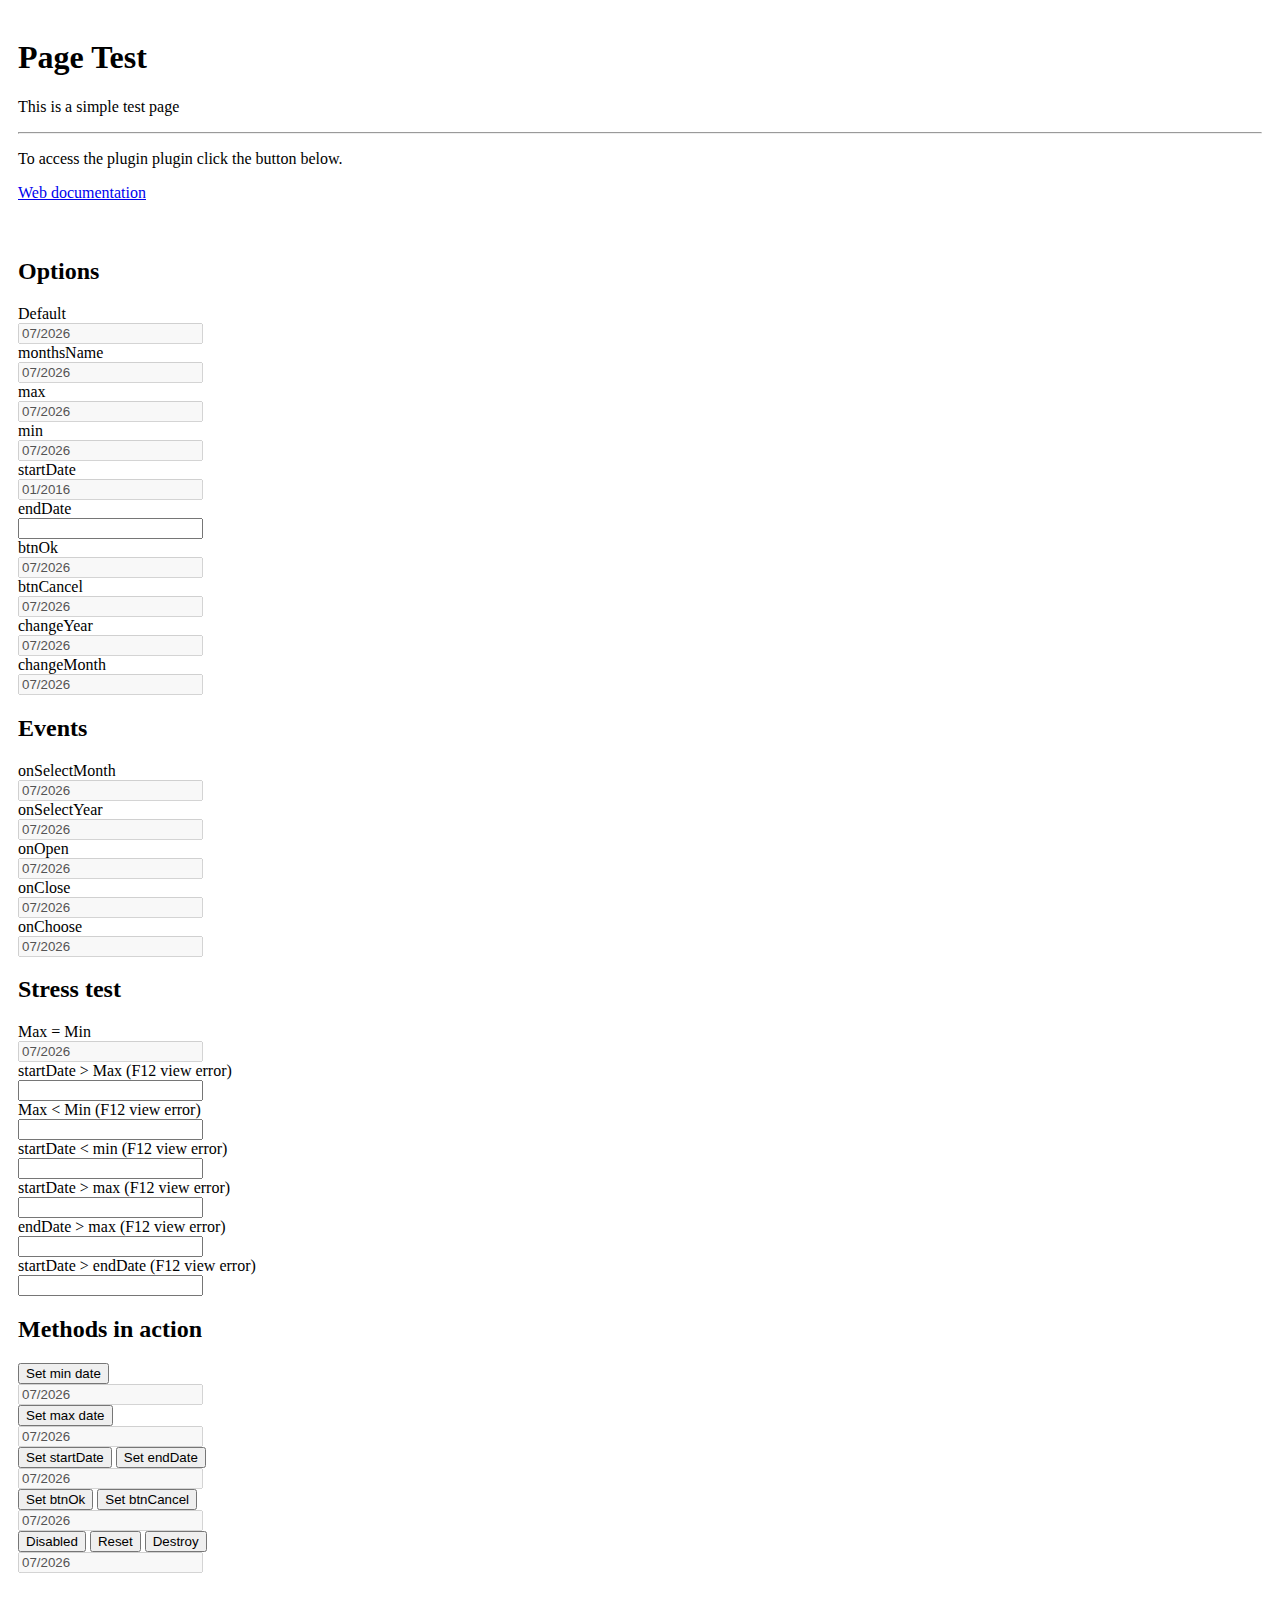
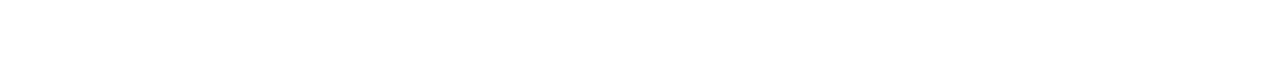
==== test/index.html @ 21e7c51b "update" ====
<!doctype html>
<html lang="en">
    <head>
        <!-- Required meta tags -->
        <meta charset="utf-8">
        <meta name="viewport" content="width=device-width, initial-scale=1, shrink-to-fit=no">

        <!-- Bootstrap CSS -->
        <link rel="stylesheet" href="https://stackpath.bootstrapcdn.com/bootstrap/4.1.1/css/bootstrap.min.css" integrity="sha384-WskhaSGFgHYWDcbwN70/dfYBj47jz9qbsMId/iRN3ewGhXQFZCSftd1LZCfmhktB" crossorigin="anonymous">
        <link rel="stylesheet" href="../src/super-monthpicker.css">

        <title>Page Test</title>
        <style type="text/css">
            label {
                display: block;
            }
        </style>
    </head>
    <body>
        <div class="container-fluid">
            <div class="jumbotron">
                <h1 class="display-4">Page Test</h1>
                <p class="lead">This is a simple test page</p>
                <hr class="my-4">
                <p>To access the plugin plugin click the button below.</p>
                <a class="btn btn-primary btn-lg" href="#" role="button">Web documentation</a>
            </div>
            <br>
            <br>
            <div class="row">
                <div class="col-sm">
                    <h2>Options</h2>
                    <form>
                        <div class="form-group">
                            <label>Default</label>
                            <input class="form-control" type="text" id="date">
                        </div>
                        <div class="form-group">
                            <label>monthsName</label>
                            <input class="form-control" type="text" id="date2">
                        </div>
                        <div class="form-group">
                            <label>max</label>
                            <input class="form-control" type="text" id="date3">
                        </div>
                        <div class="form-group">
                            <label>min</label>
                            <input class="form-control" type="text" id="date4">
                        </div>
                        <div class="form-group">
                            <label>startDate</label>
                            <input class="form-control" type="text" id="date5">
                        </div>
                        <div class="form-group">
                            <label>endDate</label>
                            <input class="form-control" type="text" id="date6">
                        </div>
                        <div class="form-group">
                            <label>btnOk</label>
                            <input class="form-control" type="text" id="date7">
                        </div>
                        <div class="form-group">
                            <label>btnCancel</label>
                            <input class="form-control" type="text" id="date8">
                        </div>
                        <div class="form-group">
                            <label>changeYear</label>
                            <input class="form-control" type="text" id="date9">
                        </div>
                        <div class="form-group">
                            <label>changeMonth</label>
                            <input class="form-control" type="text" id="date10">
                        </div>
                    </form>
                </div>
                <div class="col-sm">
                    <h2>Events</h2>
                    <form>
                        <div class="form-group">
                            <label>onSelectMonth</label>
                            <input class="form-control" type="text" id="date11">
                        </div>
                        <div class="form-group">
                            <label>onSelectYear</label>
                            <input class="form-control" type="text" id="date12">
                        </div>
                        <div class="form-group">
                            <label>onOpen</label>
                            <input class="form-control" type="text" id="date13">
                        </div>
                        <div class="form-group">
                            <label>onClose</label>
                            <input class="form-control" type="text" id="date14">
                        </div>
                        <div class="form-group">
                            <label>onChoose</label>
                            <input class="form-control" type="text" id="date15">
                        </div>
                    </form>
                </div>
                <div class="col-sm">
                    <h2>Stress test</h2>
                    <form>
                        <div class="form-group">
                            <label>Max = Min</label>
                            <input class="form-control" type="text" id="date16">
                        </div>
                        <div class="form-group">
                            <label>startDate > Max (F12 view error)</label>
                            <input class="form-control" type="text" id="date17">
                        </div>
                        <div class="form-group">
                            <label>Max < Min (F12 view error)</label>
                            <input class="form-control" type="text" id="date18">
                        </div>
                        <div class="form-group">
                            <label>startDate < min (F12 view error)</label>
                            <input class="form-control" type="text" id="date19">
                        </div>
                        <div class="form-group">
                            <label>startDate > max (F12 view error)</label>
                            <input class="form-control" type="text" id="date20">
                        </div>
                        <div class="form-group">
                            <label>endDate > max (F12 view error)</label>
                            <input class="form-control" type="text" id="date21">
                        </div>
                        <div class="form-group">
                            <label>startDate > endDate (F12 view error)</label>
                            <input class="form-control" type="text" id="date22">
                        </div>
                    </form>
                </div>
                <div class="col-sm">
                    <h2>Methods in action</h2>
                    <form>
                        <div class="form-group">
                            <label><button type="button" id="btnDate23" class="btn btn-primary btn-sm">Set min date</button></label>
                            <input class="form-control" type="text" id="date23">
                        </div>
                        <div class="form-group">
                            <label><button type="button" id="btnDate24" class="btn btn-primary btn-sm">Set max date</button></label>
                            <input class="form-control" type="text" id="date24">
                        </div>
                        <div class="form-group">
                            <label>
                                <button type="button" id="btnDate25" class="btn btn-primary btn-sm">Set startDate</button>
                                <button type="button" id="btnDate251" class="btn btn-primary btn-sm">Set endDate</button>
                            </label>
                            <input class="form-control" type="text" id="date25">
                        </div>
                        <div class="form-group">
                            <label>
                                <button type="button" id="btnDate26" class="btn btn-primary btn-sm">Set btnOk</button>
                                <button type="button" id="btnDate27" class="btn btn-primary btn-sm">Set btnCancel</button>
                            </label>
                            <input class="form-control" type="text" id="date26">
                        </div>
                        <div class="form-group">
                            <label>
                                <button type="button" id="btnDate28" class="btn btn-primary btn-sm">Disabled</button>
                                <button type="button" id="btnDate29" class="btn btn-primary btn-sm">Reset</button>
                                <button type="button" id="btnDate30" class="btn btn-primary btn-sm">Destroy</button>
                            </label>
                            <input class="form-control" type="text" id="date27">
                        </div>
                    </form>
                </div>
            </div>
        </div>
        <br>
        <br>
        <br>
        <br>

        <!-- Optional JavaScript -->
        <!-- jQuery first, then Popper.js, then Bootstrap JS -->
        <script src="https://code.jquery.com/jquery-3.3.1.slim.min.js" integrity="sha384-q8i/X+965DzO0rT7abK41JStQIAqVgRVzpbzo5smXKp4YfRvH+8abtTE1Pi6jizo" crossorigin="anonymous"></script>
        <script src="https://cdnjs.cloudflare.com/ajax/libs/popper.js/1.14.3/umd/popper.min.js" integrity="sha384-ZMP7rVo3mIykV+2+9J3UJ46jBk0WLaUAdn689aCwoqbBJiSnjAK/l8WvCWPIPm49" crossorigin="anonymous"></script>
        <script src="https://stackpath.bootstrapcdn.com/bootstrap/4.1.1/js/bootstrap.min.js" integrity="sha384-smHYKdLADwkXOn1EmN1qk/HfnUcbVRZyYmZ4qpPea6sjB/pTJ0euyQp0Mk8ck+5T" crossorigin="anonymous"></script>
        <script type="text/javascript" src="../src/super-monthpicker.js"></script>
        <script type="text/javascript">
            $('#date').sMonthPicker();

            $('#date2').sMonthPicker({
                monthsName: ['Jan', 'Fev', 'Mar', 'Abr', 'Mai', 'Jun', 'Jul', 'Ago', 'Set', 'Out', 'Nov', 'Dez']
            });

            $('#date3').sMonthPicker({
                max: new Date()
            });

            $('#date4').sMonthPicker({
                min: new Date()
            });

            $('#date5').sMonthPicker({
                startDate: '01-2016'
            });

            $('#date6').sMonthPicker({
                endDate: '09-2018'
            });

            $('#date7').sMonthPicker({
                btnOk: 'Change'
            });

            $('#date8').sMonthPicker({
                btnCancel: 'Close'
            });
            $('#date9').sMonthPicker({
                changeYear: false
            });
            $('#date10').sMonthPicker({
                changeMonth: false
            });
            $('#date11').sMonthPicker({
                onSelectMonth: function () {
                    alert('onSelectMonth');
                }
            });

            $('#date12').sMonthPicker({
                onSelectYear: function () {
                    alert('onSelectYear');
                }
            });

            $('#date13').sMonthPicker({
                onOpen: function () {
                    alert('onOpen');
                }
            });

            $('#date14').sMonthPicker({
                onClose: function () {
                    alert('onClose');
                }
            });

            $('#date15').sMonthPicker({
                onChoose: function () {
                    alert('onChoose');
                }
            });

            $('#date16').sMonthPicker({
                min: new Date(),
                max: new Date()
            });

            $('#date17').sMonthPicker({
                min: '02-2018',
                max: '05-2018'
            });

            $('#date18').sMonthPicker({
                min: '05-2018',
                max: '01-2018',
            });

            $('#date19').sMonthPicker({
                min: '05-2018',
                max: '11-2018',
                startDate: '04-2018'
            });

            $('#date20').sMonthPicker({
                min: '05-2018',
                max: '11-2018',
                startDate: '12-2018'
            });
            $('#date21').sMonthPicker({
                min: '05-2018',
                max: '11-2018',
                endDate: '12-2018'
            });

            $('#date22').sMonthPicker({
                startDate: '04-2018',
                endDate: '12-2017'
            });

            $('#date23').sMonthPicker();

            $('#btnDate23').on('click', function () {
                $('#date23').sMonthPicker('min', new Date());
            });

            $('#date24').sMonthPicker();

            $('#btnDate24').on('click', function () {
                $('#date24').sMonthPicker('max', new Date());
            });

            $('#date25').sMonthPicker();

            $('#btnDate25').on('click', function () {
                $('#date25').sMonthPicker('startDate', '04-2017');
            });

            $('#btnDate251').on('click', function () {
                $('#date25').sMonthPicker('endDate', '05-2019');
            });

            $('#date26').sMonthPicker();

            $('#btnDate26').on('click', function () {
                $('#date26').sMonthPicker('btnOk', 'Confirm');
            });

            $('#btnDate27').on('click', function () {
                $('#date26').sMonthPicker('btnCancel', 'Close');
            });

            $('#date27').sMonthPicker();

            $('#btnDate28').on('click', function () {
                $('#date27').sMonthPicker('disabled', true);
            });

            $('#btnDate29').on('click', function () {
                $('#date27').sMonthPicker('reset');
            });

            $('#btnDate30').on('click', function () {
                $('#date27').sMonthPicker('destroy');
            });
        </script>
    </body>
</html>
---- src/super-monthpicker.css ----
body {
    padding: 10px;
}

.SuperMonthPicker {
    display: inline-block;
    position: relative;
    font-family: Tahoma, Geneva, sans-serif;
    color: #333;
}

.SuperMonthPicker .SMPContainer {
    position: absolute;
    padding: 15px;
    background: #fff;
    box-shadow: 1px 1px 5px rgba(150,150,150,0.6);
    margin-top: 10px;
    border-radius: 3px;
    display: none;
    z-index: 100;
}
.SuperMonthPicker .SMPContentEnd,
.SuperMonthPicker .SMPContent {
    position: relative;
    display: inline-block;
    width: 185px;
}
.SuperMonthPicker .SMPContentEnd {
    margin-left: 25px;
}
.SuperMonthPicker .SMPField {
    width: 100%;
    cursor: pointer;
    position: absolute;
    top: 0;
    height: 100%;
}
.SuperMonthPicker .SMPField:hover {
    background: rgba(255,255,255,0.18);
}
.SMPDivider {
    display: inline-block;
    background: linear-gradient(#fff, #dedede, #fff);
    width: 1px;
    height: 200px;
    position: absolute;
    margin-left: 10px;
}
.SMPChangeYear::after,
.SMPChangeMonth::after {
    display: block;
    clear: both;
    content: "";
}

.SMPChangeYear {
    padding: 0 0 10px;
}

.SMPChangeYear .SMPYear {
    text-align: center;
    padding: 14px 0px;
}

.SMPChangeYear .SMPLeft {
    position: absolute;
    top: 0;
    left: 0;
    cursor: pointer;
}

.SMPChangeYear .SMPRight {
    position: absolute;
    top: 0;
    right: 0;
    cursor: pointer;
}

.SMPChangeYear .SMPLeft,
.SMPChangeYear .SMPRight {
    height: 53px;
    width: 53px;
    text-align: center;
    line-height: 50px;
}

.SMPChangeMonth > div {
    float: left;
    width: 41px;
    height: 41px;
    text-align: center;
    padding: 0px;
    cursor: pointer;
    font-size: 0.9em;
    line-height: 40px;
    margin: 2.5px;
}


.SMPChangeMonth > div.active {
    border-radius: 50%;
    background: #2fb52f;
    color: #fff;
}

.SMPChangeMonth > div.disabled {
    opacity: 0.4;
}

.SMPChangeMonth > div:hover {
    color: #2fb52f;
}

.SMPChangeMonth > div.active:hover {
    color: #fff;
}

.SMPChangeMonth > div.disabled:hover {
    color: #333;
}
.SMPButtons {
    margin-top: 15px;
}

.SMPButtons button {
    background: #2fb52f;
    color: #fff;
    border: 1px solid #0eb10e;
    padding: 5px 13px;
    font-size: 0.9em;
    float: right;
    margin-left: 5px;
    cursor: pointer;
}

.SMPButtons button:hover {
    background: #299d29;
    border: 1px solid #248d24;
}

.SMPChangeYear .SMPLeft .arrow,
.SMPChangeYear .SMPRight .arrow {
    border: solid black;
    border-width: 0 3px 3px 0;
    display: inline-block;
    padding: 3px;
}

.SMPChangeYear .SMPLeft.disabled,
.SMPChangeYear .SMPRight.disabled {
    opacity: 0.2;
    cursor: default;
}

.SMPChangeYear .SMPLeft .arrow.right,
.SMPChangeYear .SMPRight .arrow.right {
    transform: rotate(-45deg);
    -webkit-transform: rotate(-45deg);
}

.SMPChangeYear .SMPLeft .arrow.left,
.SMPChangeYear .SMPRight .arrow.left {
    transform: rotate(135deg);
    -webkit-transform: rotate(135deg);
}

.SMPChangeYear .SMPLeft .arrow.up,
.SMPChangeYear .SMPRight .arrow.up {
    transform: rotate(-135deg);
    -webkit-transform: rotate(-135deg);
}

.SMPChangeYear .SMPLeft .arrow.down,
.SMPChangeYear .SMPRight .arrow.down {
    transform: rotate(45deg);
    -webkit-transform: rotate(45deg);
}
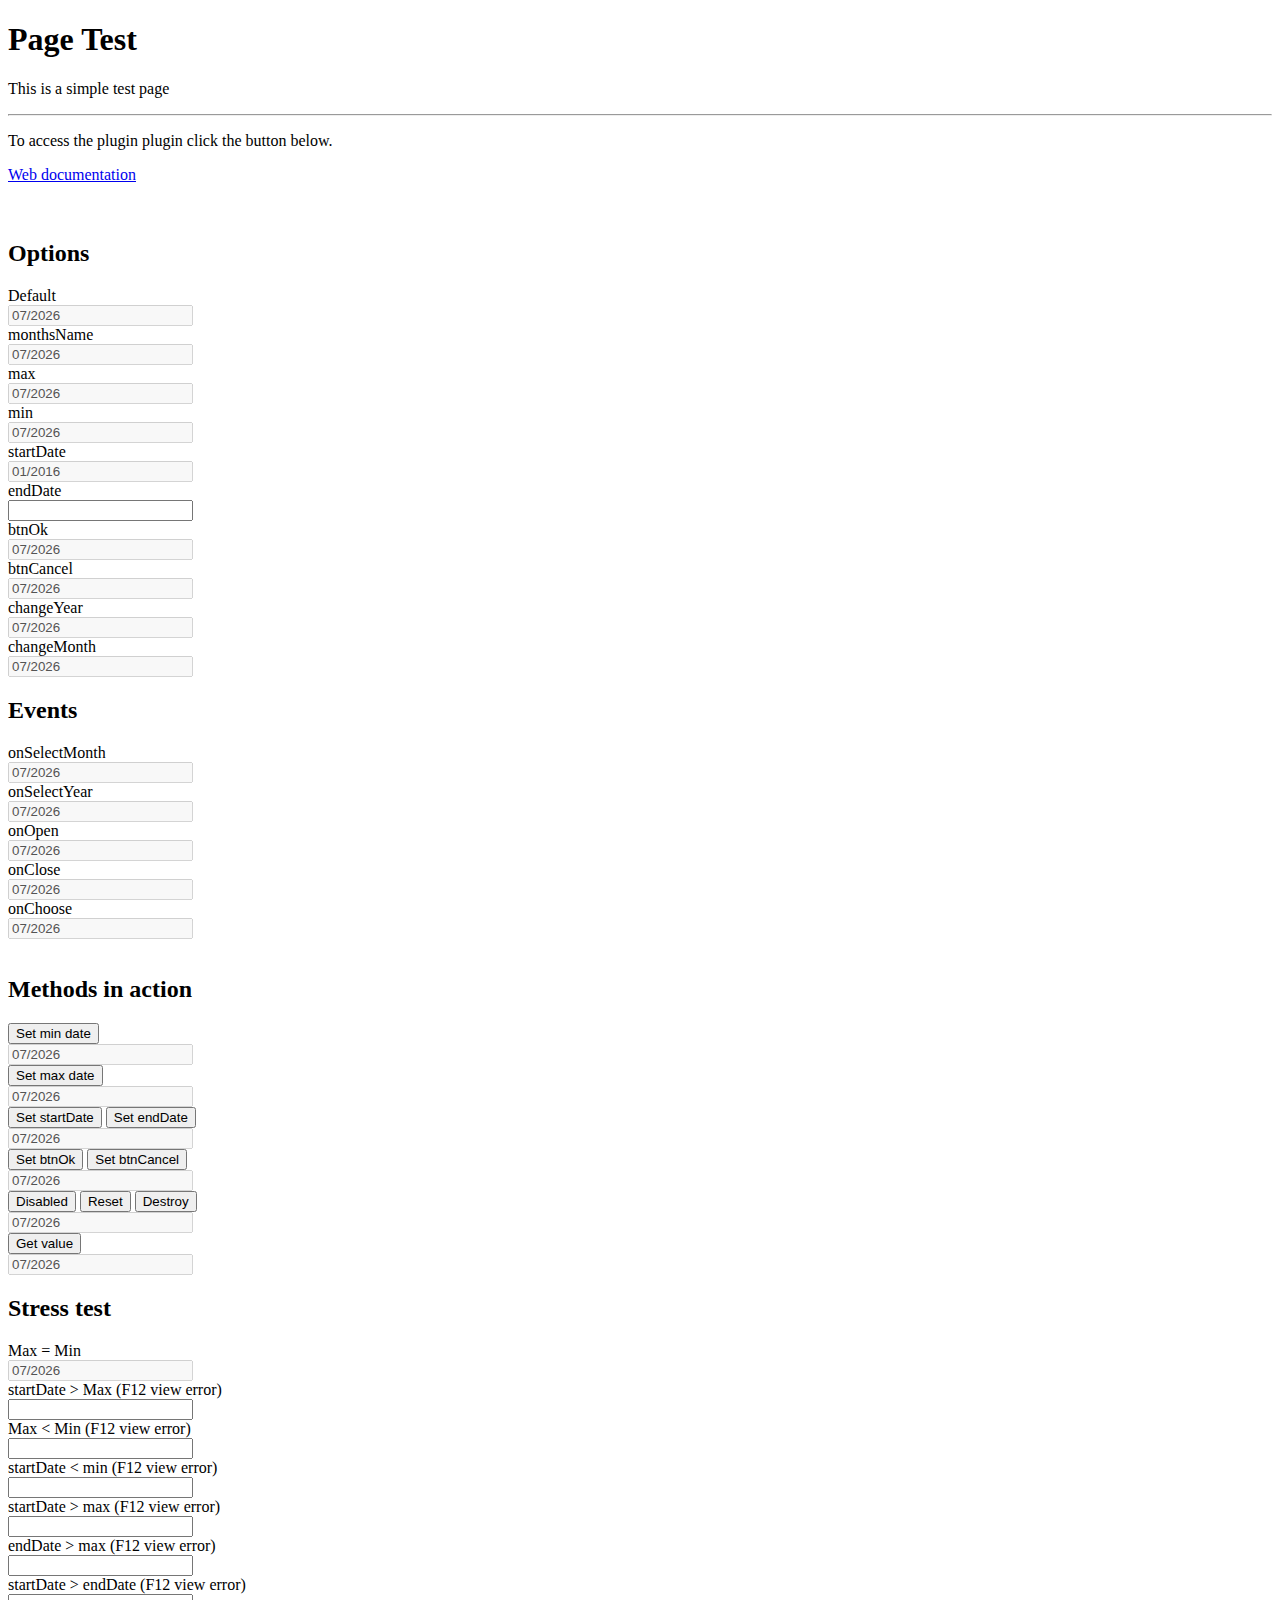
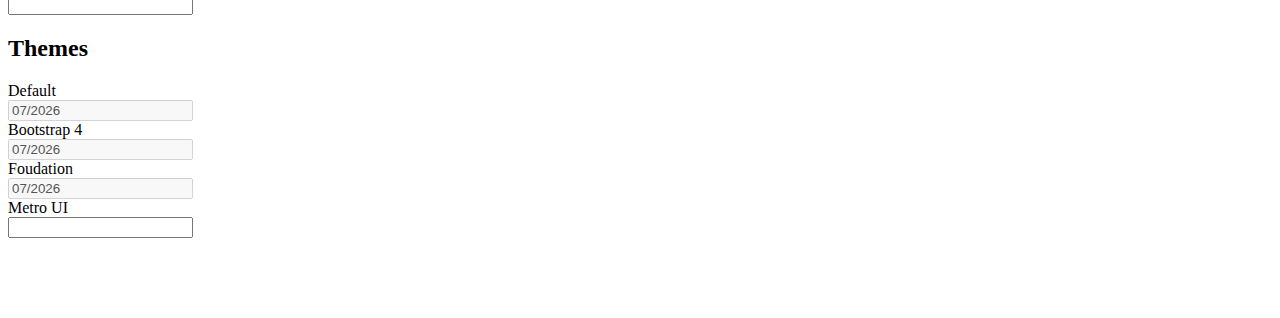
==== commit bb5d76c6: "add themes" ====
--- a/test/index.html
+++ b/test/index.html
@@ -97,41 +97,7 @@
                             <input class="form-control" type="text" id="date15">
                         </div>
                     </form>
-                </div>
-                <div class="col-sm">
-                    <h2>Stress test</h2>
-                    <form>
-                        <div class="form-group">
-                            <label>Max = Min</label>
-                            <input class="form-control" type="text" id="date16">
-                        </div>
-                        <div class="form-group">
-                            <label>startDate > Max (F12 view error)</label>
-                            <input class="form-control" type="text" id="date17">
-                        </div>
-                        <div class="form-group">
-                            <label>Max < Min (F12 view error)</label>
-                            <input class="form-control" type="text" id="date18">
-                        </div>
-                        <div class="form-group">
-                            <label>startDate < min (F12 view error)</label>
-                            <input class="form-control" type="text" id="date19">
-                        </div>
-                        <div class="form-group">
-                            <label>startDate > max (F12 view error)</label>
-                            <input class="form-control" type="text" id="date20">
-                        </div>
-                        <div class="form-group">
-                            <label>endDate > max (F12 view error)</label>
-                            <input class="form-control" type="text" id="date21">
-                        </div>
-                        <div class="form-group">
-                            <label>startDate > endDate (F12 view error)</label>
-                            <input class="form-control" type="text" id="date22">
-                        </div>
-                    </form>
-                </div>
-                <div class="col-sm">
+                    <br>
                     <h2>Methods in action</h2>
                     <form>
                         <div class="form-group">
@@ -163,6 +129,64 @@
                                 <button type="button" id="btnDate30" class="btn btn-primary btn-sm">Destroy</button>
                             </label>
                             <input class="form-control" type="text" id="date27">
+                        </div>
+                        <div class="form-group">
+                            <label><button type="button" id="btnDate31" class="btn btn-primary btn-sm">Get value</button></label>
+                            <input class="form-control" type="text" id="date28">
+                        </div>
+                    </form>
+                </div>
+                <div class="col-sm">
+                    <h2>Stress test</h2>
+                    <form>
+                        <div class="form-group">
+                            <label>Max = Min</label>
+                            <input class="form-control" type="text" id="date16">
+                        </div>
+                        <div class="form-group">
+                            <label>startDate > Max (F12 view error)</label>
+                            <input class="form-control" type="text" id="date17">
+                        </div>
+                        <div class="form-group">
+                            <label>Max < Min (F12 view error)</label>
+                            <input class="form-control" type="text" id="date18">
+                        </div>
+                        <div class="form-group">
+                            <label>startDate < min (F12 view error)</label>
+                            <input class="form-control" type="text" id="date19">
+                        </div>
+                        <div class="form-group">
+                            <label>startDate > max (F12 view error)</label>
+                            <input class="form-control" type="text" id="date20">
+                        </div>
+                        <div class="form-group">
+                            <label>endDate > max (F12 view error)</label>
+                            <input class="form-control" type="text" id="date21">
+                        </div>
+                        <div class="form-group">
+                            <label>startDate > endDate (F12 view error)</label>
+                            <input class="form-control" type="text" id="date22">
+                        </div>
+                    </form>
+                </div>
+                <div class="col-sm">
+                    <h2>Themes</h2>
+                    <form>
+                        <div class="form-group">
+                            <label>Default</label>
+                            <input class="form-control" type="text" id="theme1">
+                        </div>
+                        <div class="form-group">
+                            <label>Bootstrap 4</label>
+                            <input class="form-control" type="text" id="theme2">
+                        </div>
+                        <div class="form-group">
+                            <label>Foudation</label>
+                            <input class="form-control" type="text" id="theme3">
+                        </div>
+                        <div class="form-group">
+                            <label>Metro UI</label>
+                            <input class="form-control" type="text" id="theme4">
                         </div>
                     </form>
                 </div>
@@ -314,7 +338,7 @@
                 $('#date26').sMonthPicker('btnCancel', 'Close');
             });
 
-            $('#date27').sMonthPicker();
+            $('#date27, #date28').sMonthPicker();
 
             $('#btnDate28').on('click', function () {
                 $('#date27').sMonthPicker('disabled', true);
@@ -327,6 +351,15 @@
             $('#btnDate30').on('click', function () {
                 $('#date27').sMonthPicker('destroy');
             });
+
+            $('#btnDate31').on('click', function () {
+                alert($('#date27').sMonthPicker('get'));
+            });
+
+            $('#theme1').sMonthPicker();
+            $('#theme2').sMonthPicker({theme: 'bootstrap4'});
+            $('#theme3').sMonthPicker({theme: 'foundation'});
+            $('#theme3').sMonthPicker({theme: 'metroui'});
         </script>
     </body>
 </html>--- a/src/super-monthpicker.css
+++ b/src/super-monthpicker.css
@@ -1,7 +1,3 @@
-body {
-    padding: 10px;
-}
-
 .SuperMonthPicker {
     display: inline-block;
     position: relative;
@@ -11,10 +7,10 @@
 
 .SuperMonthPicker .SMPContainer {
     position: absolute;
-    padding: 15px;
     background: #fff;
     box-shadow: 1px 1px 5px rgba(150,150,150,0.6);
     margin-top: 10px;
+    padding-top: 10px;
     border-radius: 3px;
     display: none;
     z-index: 100;
@@ -23,7 +19,8 @@
 .SuperMonthPicker .SMPContent {
     position: relative;
     display: inline-block;
-    width: 185px;
+    width: 214px;
+    padding: 15px;
 }
 .SuperMonthPicker .SMPContentEnd {
     margin-left: 25px;
@@ -54,12 +51,14 @@
 }
 
 .SMPChangeYear {
-    padding: 0 0 10px;
+    padding: 0;
+    margin: -15px -15px 15px;
 }
 
 .SMPChangeYear .SMPYear {
     text-align: center;
-    padding: 14px 0px;
+    padding: 8px 0px;
+    font-size: 21px;
 }
 
 .SMPChangeYear .SMPLeft {
@@ -78,22 +77,23 @@
 
 .SMPChangeYear .SMPLeft,
 .SMPChangeYear .SMPRight {
-    height: 53px;
+    height: 48px;
     width: 53px;
     text-align: center;
-    line-height: 50px;
+    line-height: 44px;
+
 }
 
 .SMPChangeMonth > div {
     float: left;
-    width: 41px;
-    height: 41px;
     text-align: center;
     padding: 0px;
     cursor: pointer;
     font-size: 0.9em;
-    line-height: 40px;
-    margin: 2.5px;
+    line-height: 34px;
+    margin: 5.5px;
+    width: 35px;
+    height: 35px;
 }
 
 
@@ -119,7 +119,13 @@
     color: #333;
 }
 .SMPButtons {
-    margin-top: 15px;
+    margin: 0 15px 15px;
+}
+
+.SMPButtons::after {
+    display: block;
+    clear: both;
+    content: "";
 }
 
 .SMPButtons button {
@@ -130,7 +136,7 @@
     font-size: 0.9em;
     float: right;
     margin-left: 5px;
-    cursor: pointer;
+    cursor: pointer;    
 }
 
 .SMPButtons button:hover {
@@ -174,4 +180,111 @@
 .SMPChangeYear .SMPRight .arrow.down {
     transform: rotate(45deg);
     -webkit-transform: rotate(45deg);
-}+}
+
+/** Themes **/
+
+/** bootstrap4 **/
+.SuperMonthPicker[data-theme="bootstrap4"] .SMPContainer {
+    font-family: -apple-system,BlinkMacSystemFont,"Segoe UI",Roboto,"Helvetica Neue",Arial,sans-serif,"Apple Color Emoji","Segoe UI Emoji","Segoe UI Symbol";
+    border: 1px solid rgba(0,0,0,.2);
+    box-shadow: none;
+    padding-top: 0px;
+}
+.SuperMonthPicker[data-theme="bootstrap4"] .SMPChangeYear {
+    background-color: #f7f7f7;
+    border-bottom: 1px solid #ebebeb;
+}
+
+.SuperMonthPicker[data-theme="bootstrap4"] .SMPChangeMonth > div:hover {
+    color: #007bff;
+}
+.SuperMonthPicker[data-theme="bootstrap4"] .SMPChangeMonth > div.active {
+    border-radius: .25rem;
+    border: 1px solid #007bff;
+    color: #007bff;
+    background: #fff;
+    line-height: 33px;
+}
+.SuperMonthPicker[data-theme="bootstrap4"] .SMPChangeYear .SMPLeft .arrow,
+.SuperMonthPicker[data-theme="bootstrap4"] .SMPChangeYear .SMPRight .arrow {
+    border-color: #707070;
+}
+.SuperMonthPicker[data-theme="bootstrap4"] .SMPButtons button {
+    border-radius: .25rem;
+    background: #007bff;
+    border: 0;
+}
+.SuperMonthPicker[data-theme="bootstrap4"] .SMPButtons button:hover {
+    background: #0069d9;
+}
+
+/** foundation **/
+.SuperMonthPicker[data-theme="foundation"] .SMPContainer {
+    font-family: "Helvetica Neue", Helvetica, Roboto, Arial, sans-serif;
+    border: 1px solid #e6e6e6;
+    box-shadow: none;
+    padding-top: 0px;
+}
+.SuperMonthPicker[data-theme="foundation"] .SMPChangeYear {
+    background-color: #e6e6e6;
+    border-bottom: 1px solid #ebebeb;
+}
+
+.SuperMonthPicker[data-theme="foundation"] .SMPChangeMonth > div:hover {
+    color: #0a0a0a;
+}
+.SuperMonthPicker[data-theme="foundation"] .SMPChangeMonth > div.active {
+    border-radius: 0;
+    color: #fff;
+    background: #1779ba;
+}
+.SuperMonthPicker[data-theme="foundation"] .SMPChangeYear .SMPLeft .arrow,
+.SuperMonthPicker[data-theme="foundation"] .SMPChangeYear .SMPRight .arrow {
+    border-color: #707070;
+}
+.SuperMonthPicker[data-theme="foundation"] .SMPButtons button {
+    border-radius: 0;
+    background: #14679e;
+    border: 0;
+}
+
+.SuperMonthPicker[data-theme="foundation"] .SMPButtons button:hover {
+    background: #126195;
+}
+
+/** metroui **/
+.SuperMonthPicker[data-theme="metroui"] .SMPContainer {
+    font-family: -apple-system, system-ui, BlinkMacSystemFont, "Segoe UI", "Roboto", "Ubuntu", "Helvetica Neue", sans-serif;
+    border: 1px solid #e6e6e6;
+    box-shadow: none;
+    padding-top: 0px;
+}
+.SuperMonthPicker[data-theme="metroui"] .SMPChangeYear {
+    background-color: #e6e6e6;
+    border-bottom: 1px solid #ebebeb;
+}
+
+.SuperMonthPicker[data-theme="metroui"] .SMPChangeMonth > div:hover {
+    color: #0a0a0a;
+}
+.SuperMonthPicker[data-theme="metroui"] .SMPChangeMonth > div.active {
+    border-radius: 0;
+    color: #fff;
+    background: #1779ba;
+}
+.SuperMonthPicker[data-theme="metroui"] .SMPChangeYear .SMPLeft .arrow,
+.SuperMonthPicker[data-theme="metroui"] .SMPChangeYear .SMPRight .arrow {
+    border-color: #707070;
+}
+.SuperMonthPicker[data-theme="metroui"] .SMPButtons button {
+    border-radius: 0;
+    background: #14679e;
+    border: 0;
+}
+
+.SuperMonthPicker[data-theme="metroui"] .SMPButtons button:hover {
+    background: #126195;
+}
+
+
